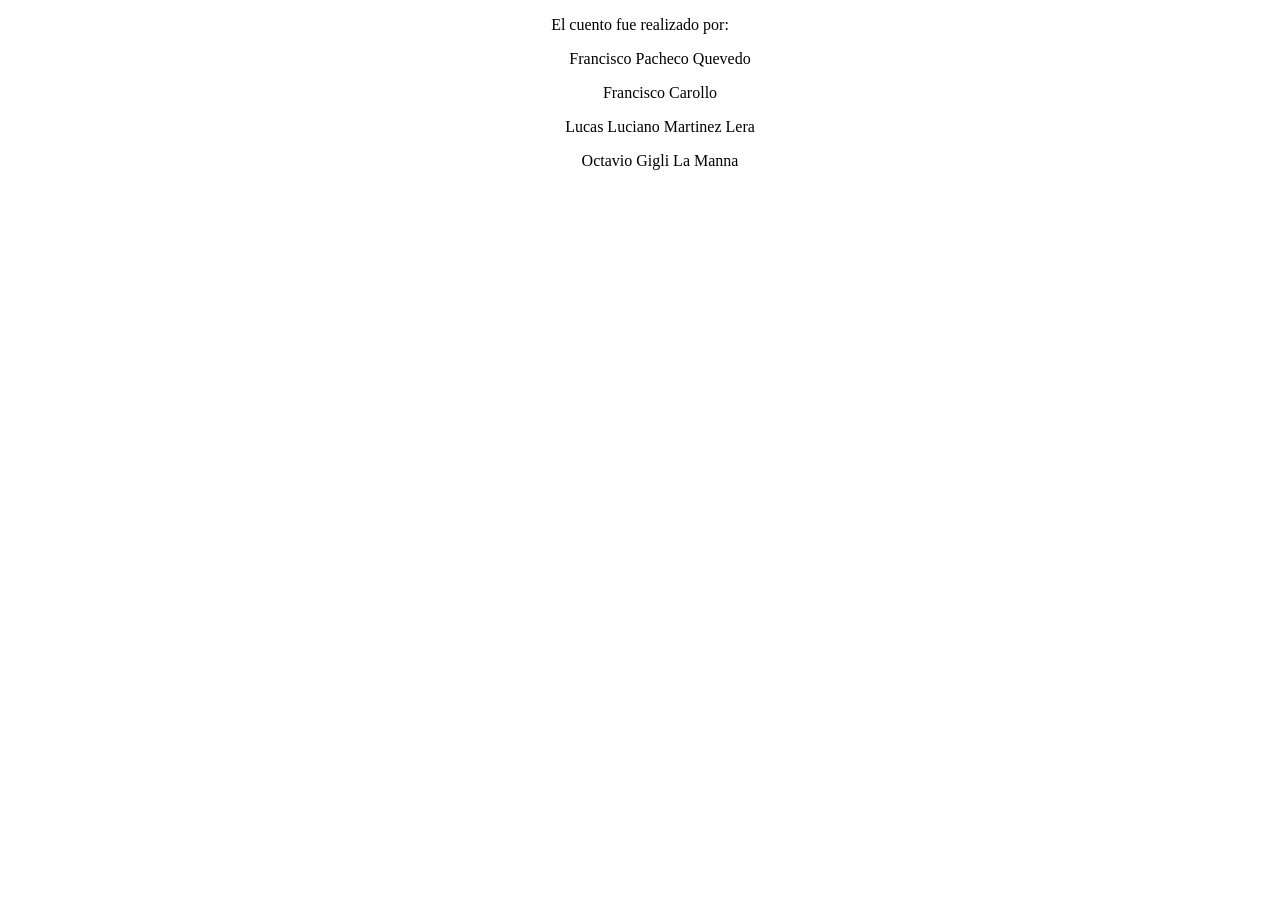
==== creditos.html @ 58b24aeb "añadi los creditos" ====
<!DOCTYPE html>
<html lang="en">
<head>
    <meta charset="UTF-8">
    <meta name="viewport" content="width=device-width, initial-scale=1.0">
    <link rel="stylesheet" href="estilos.css">
    <title>creditos</title>
</head>
<body>
   <section><p>El cuento fue realizado por:</p>
    <ul>
     <p>Francisco Pacheco Quevedo</p>
     <p>Francisco Carollo</p>
     <p>Lucas Luciano Martinez Lera</p>
     <p>Octavio Gigli La Manna</p>
    </ul></section>
</body>
</html>
---- estilos.css ----
section {
    text-align: center;
}
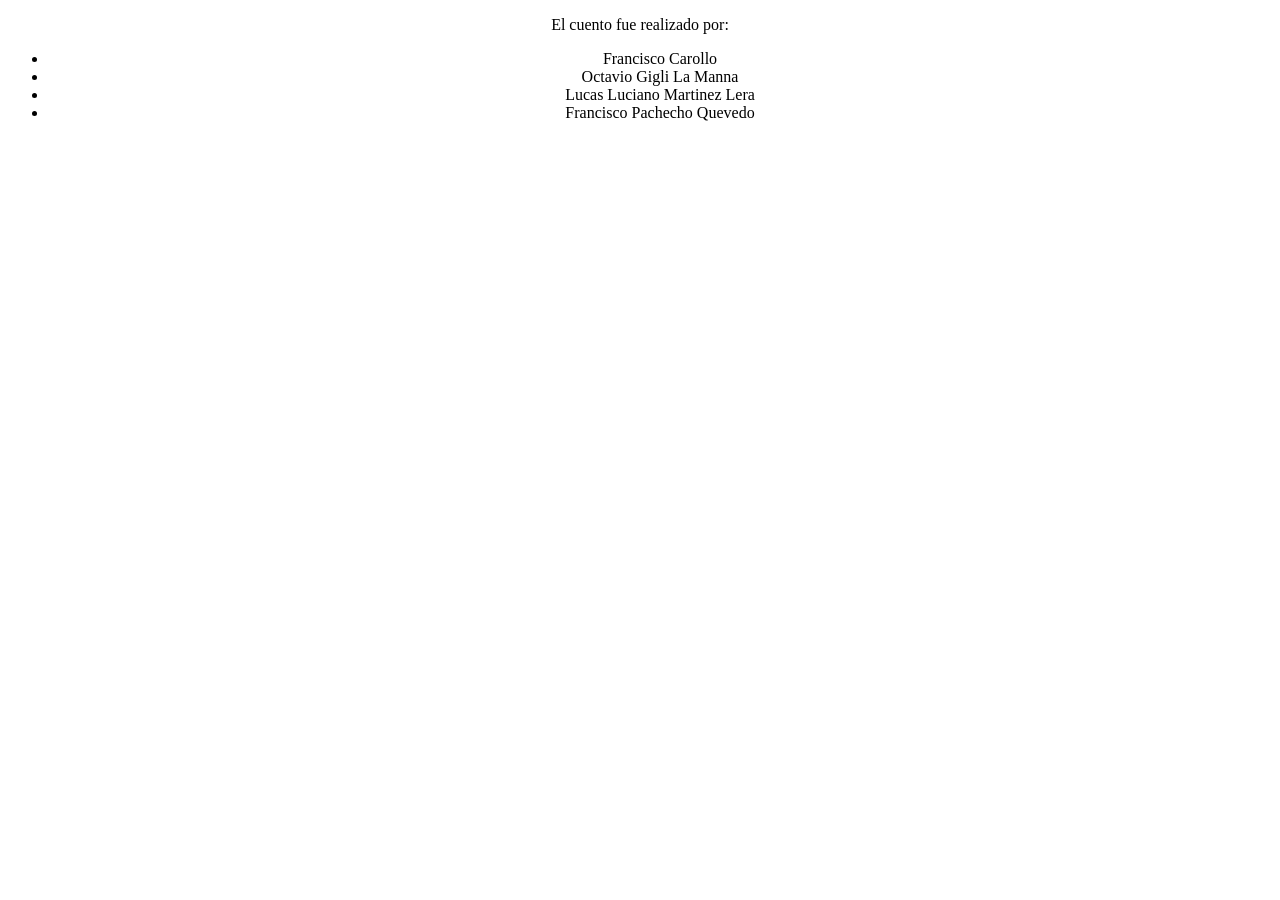
==== commit fd66d258: "Se arreglaron los creditos" ====
--- a/creditos.html
+++ b/creditos.html
@@ -9,10 +9,18 @@
 <body>
    <section><p>El cuento fue realizado por:</p>
     <ul>
-     <p>Francisco Pacheco Quevedo</p>
-     <p>Francisco Carollo</p>
-     <p>Lucas Luciano Martinez Lera</p>
-     <p>Octavio Gigli La Manna</p>
+    <li>
+        Francisco Carollo
+    </li>
+    <li>
+        Octavio Gigli La Manna
+    </li>
+    <li>
+        Lucas Luciano Martinez Lera
+    </li>
+    <li>
+        Francisco Pachecho Quevedo
+    </li>
     </ul></section>
 </body>
 </html>
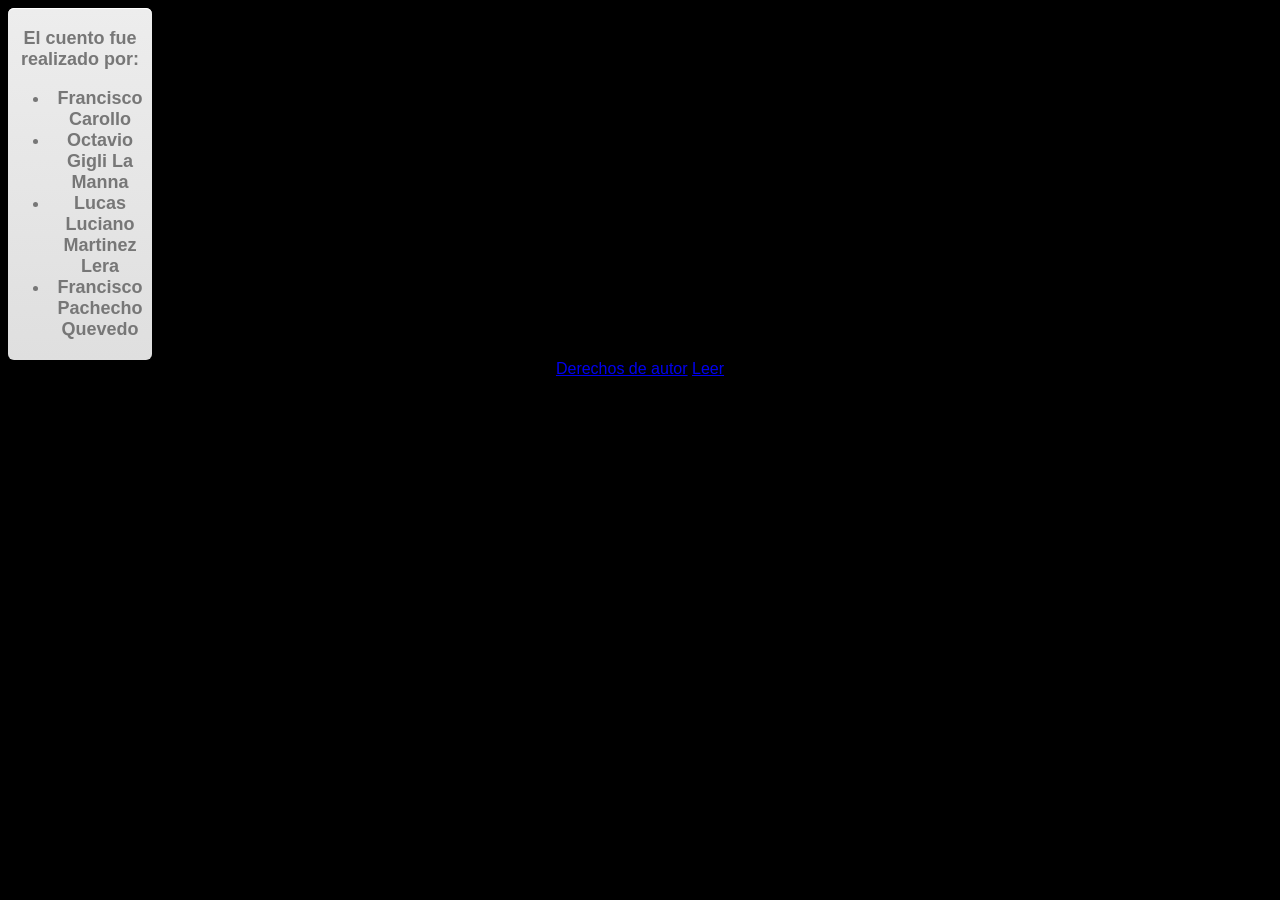
==== commit e7bbe00c: "se elimino css repetido y se agrego botones en los creditos" ====
--- a/creditos.html
+++ b/creditos.html
@@ -3,7 +3,7 @@
 <head>
     <meta charset="UTF-8">
     <meta name="viewport" content="width=device-width, initial-scale=1.0">
-    <link rel="stylesheet" href="estilos.css">
+    <link rel="stylesheet" href="estilos/estilos.css">
     <title>creditos</title>
 </head>
 <body>
@@ -22,5 +22,7 @@
         Francisco Pachecho Quevedo
     </li>
     </ul></section>
+    <a href="index.html">Derechos de autor</a>
+    <a href="cuento.html">Leer</a>
 </body>
 </html>
--- a/estilos/estilos.css
+++ b/estilos/estilos.css
@@ -0,0 +1,28 @@
+body {
+  color: #fff;
+  background-color: #000;
+  font-family: arial;
+  text-align: center;
+}
+section {
+  font-size: 18px;
+  font-family: Arial;
+  width: 140px;
+  height: auto;
+  border-width: 1px;
+  color: #777777;
+  border-color: #dcdcdc;
+  font-weight: bold;
+  padding: 2px;
+  border-top-left-radius: 6px;
+  border-top-right-radius: 6px;
+  border-bottom-left-radius: 6px;
+  border-bottom-right-radius: 6px;
+  box-shadow: inset 0px 1px 0px 0px #ffffff;
+  text-shadow: inset 0px 1px 0px #ffffff;
+  background: linear-gradient(#ededed, #dfdfdf);
+}
+
+section:hover {
+  background: linear-gradient(#dfdfdf, #ededed);
+}
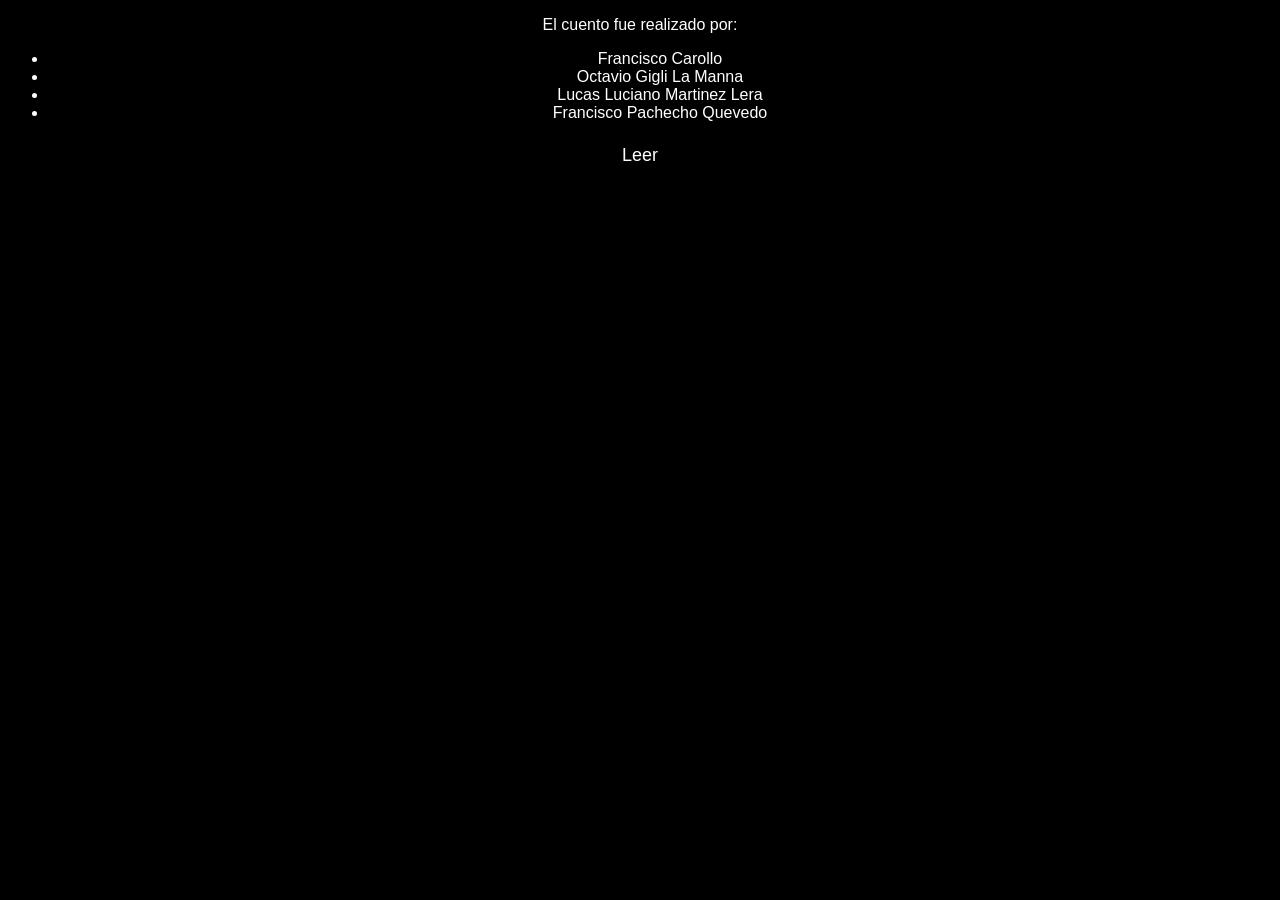
==== commit 752c6a64: "arreglando botones y css de los mismos" ====
--- a/creditos.html
+++ b/creditos.html
@@ -1,28 +1,24 @@
-<!DOCTYPE html>
+<!doctype html>
 <html lang="en">
-<head>
-    <meta charset="UTF-8">
-    <meta name="viewport" content="width=device-width, initial-scale=1.0">
-    <link rel="stylesheet" href="estilos/estilos.css">
+  <head>
+    <meta charset="UTF-8" />
+    <meta name="viewport" content="width=device-width, initial-scale=1.0" />
+    <link rel="stylesheet" href="estilos/estilos.css" />
     <title>creditos</title>
-</head>
-<body>
-   <section><p>El cuento fue realizado por:</p>
-    <ul>
-    <li>
-        Francisco Carollo
-    </li>
-    <li>
-        Octavio Gigli La Manna
-    </li>
-    <li>
-        Lucas Luciano Martinez Lera
-    </li>
-    <li>
-        Francisco Pachecho Quevedo
-    </li>
-    </ul></section>
-    <a href="index.html">Derechos de autor</a>
-    <a href="cuento.html">Leer</a>
-</body>
-</html>+  </head>
+  <body>
+    <section>
+      <p>El cuento fue realizado por:</p>
+      <ul>
+        <li>Francisco Carollo</li>
+        <li>Octavio Gigli La Manna</li>
+        <li>Lucas Luciano Martinez Lera</li>
+        <li>Francisco Pachecho Quevedo</li>
+      </ul>
+    </section>
+    <section class="links">
+      <a href="cuento.html">Leer</a>
+    </section>
+  </body>
+</html>
+
--- a/estilos/estilos.css
+++ b/estilos/estilos.css
@@ -3,6 +3,27 @@
   background-color: #000;
   font-family: arial;
   text-align: center;
+}
+
+.links {
+  margin-block: 18px;
+  display: flex;
+  flex-direction: column;
+  align-items: center;
+  gap: 4px;
+
+a {
+  font-size: 18px;
+  font-family: Arial;
+  width: 96px;
+  height: 30px;
+  display: flex;
+  justify-content: center;
+  align-items: center;
+  border-width: 1px solid #dcdcdc;
+  text-decoration: none;
+  color: white;
+  text-decoration: none;
 }
 section {
   font-size: 18px;
@@ -11,9 +32,10 @@
   height: auto;
   border-width: 1px;
   color: #777777;
-  border-color: #dcdcdc;
   font-weight: bold;
   padding: 2px;
+  border-radius: 6px;
+  box-shadow: inset 0px 1px 0px 0px #1c1b1b;
   border-top-left-radius: 6px;
   border-top-right-radius: 6px;
   border-bottom-left-radius: 6px;
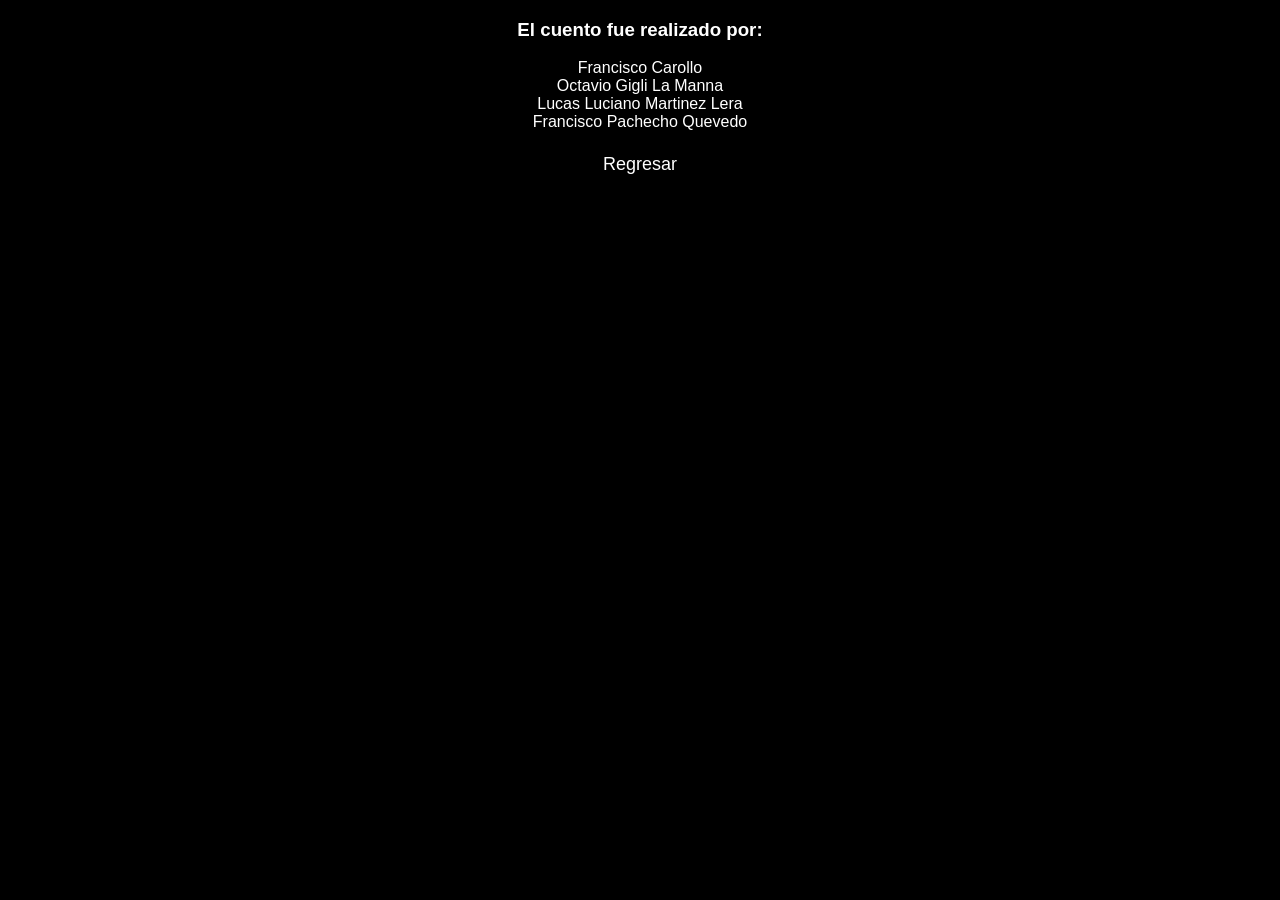
==== commit f37d7712: "arreglando la lista fea de los creditos y cambiando el botón de 'leer' por el de 'regresar'" ====
--- a/creditos.html
+++ b/creditos.html
@@ -8,17 +8,16 @@
   </head>
   <body>
     <section>
-      <p>El cuento fue realizado por:</p>
-      <ul>
-        <li>Francisco Carollo</li>
-        <li>Octavio Gigli La Manna</li>
-        <li>Lucas Luciano Martinez Lera</li>
-        <li>Francisco Pachecho Quevedo</li>
-      </ul>
+      <h3>El cuento fue realizado por:</h3>
+      <p>
+        Francisco Carollo <br />
+        Octavio Gigli La Manna <br />
+        Lucas Luciano Martinez Lera <br />
+        Francisco Pachecho Quevedo <br />
+      </p>
     </section>
     <section class="links">
-      <a href="cuento.html">Leer</a>
+      <a href="index.html">Regresar</a>
     </section>
   </body>
 </html>
-
